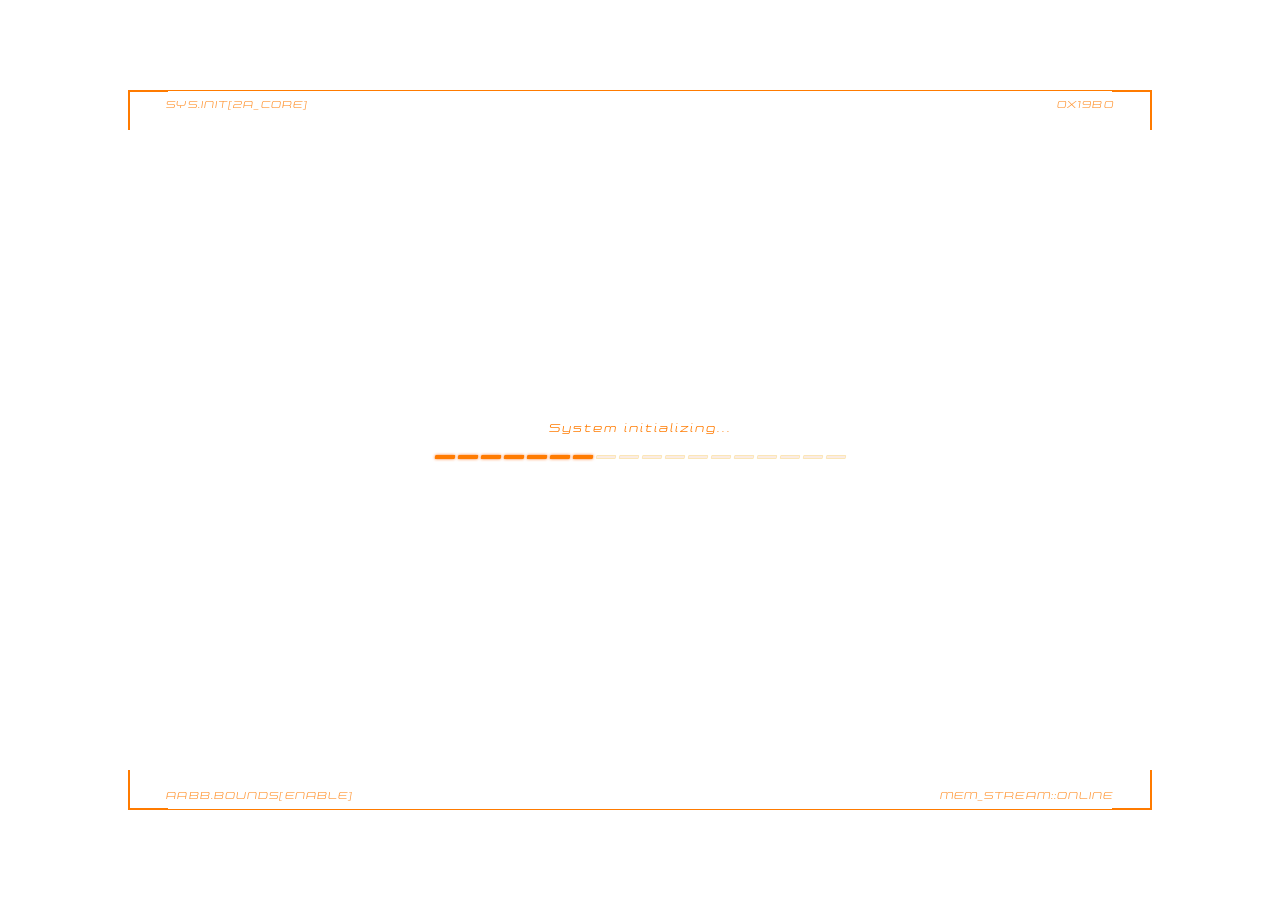
==== index.html @ 094b4942 "Add SVG favicons for root and WinXP" ====
<!doctype html>
<html lang="en">
  <head>
    <meta charset="UTF-8" />
    <meta name="viewport" content="width=device-width, initial-scale=1.0" />
    <script>
      (() => {
        const faviconCandidates = [
          "/site-icons/favicon.svg",
          "/site-icons/favicon.png",
          "/site-icons/favicon.ico",
        ];

        const applyFavicon = (href, type) => {
          const link = document.createElement("link");
          link.rel = "icon";
          link.href = href;
          if (type) {
            link.type = type;
          }
          document.head.appendChild(link);
        };

        const probeFavicon = async () => {
          for (const href of faviconCandidates) {
            try {
              const response = await fetch(href, { method: "HEAD", cache: "no-cache" });
              if (response.ok) {
                applyFavicon(href, response.headers.get("content-type") || "");
                return;
              }
            } catch {
              // Ignore missing optional favicon candidates.
            }
          }
        };

        void probeFavicon();
      })();
    </script>
    <title>Hanqi Zhao Website</title>
    <script type="module" crossorigin src="/assets/main-B0wbmmNN.js"></script>
    <link rel="modulepreload" crossorigin href="/assets/modulepreload-polyfill-Cf3xff8G.js">
    <link rel="modulepreload" crossorigin href="/assets/rolldown-runtime-BVbofQct.js">
    <link rel="modulepreload" crossorigin href="/assets/react-vendor-DbC8iAKZ.js">
    <link rel="modulepreload" crossorigin href="/assets/winxp-core-DCDivdTE.js">
    <link rel="modulepreload" crossorigin href="/assets/three-vendor-ezp25pWM.js">
    <link rel="stylesheet" crossorigin href="/assets/winxp-core-BSxTm-g0.css">
    <link rel="stylesheet" crossorigin href="/assets/main-BcG1fKEi.css">
  </head>
  <body>
    <div id="app"></div>
  </body>
</html>
---- assets/winxp-core-BSxTm-g0.css ----
[data-winxp-host=true]{width:100%;height:100%;overflow:hidden}.has-scrollbar::-webkit-scrollbar{width:16px}.has-scrollbar::-webkit-scrollbar:horizontal{height:17px}.has-scrollbar::-webkit-scrollbar-corner{background:#f2f2f2}.has-scrollbar::-webkit-scrollbar-track:vertical{background:linear-gradient(90deg,#e5e5e5,#f0f0f0 20%)}.has-scrollbar::-webkit-scrollbar-track:horizontal{background:linear-gradient(#e5e5e5,#f0f0f0 20%)}.has-scrollbar::-webkit-scrollbar-thumb{background-color:#f2f2f2;border:1px solid #8e8f8f;border-radius:3px;box-shadow:inset 0 0 0 1px #fffc}.has-scrollbar::-webkit-scrollbar-thumb:vertical{background:url([data-uri]) 50% no-repeat,linear-gradient(90deg,#f2f2f2 45%,#ebebeb 0,#cfcfcf)}.has-scrollbar::-webkit-scrollbar-thumb:horizontal{background:url([data-uri]) 50% no-repeat,linear-gradient(#f2f2f2 45%,#ebebeb 0,#cfcfcf)}.has-scrollbar::-webkit-scrollbar-thumb:hover:vertical{background:url([data-uri]) 50% no-repeat,linear-gradient(90deg,#eaf6fd 45%,#bee6fd 0);border-color:#3c7fb1}.has-scrollbar::-webkit-scrollbar-thumb:hover:horizontal{background:url([data-uri]) 50% no-repeat,linear-gradient(#eaf6fd 45%,#bee6fd 0);border-color:#3c7fb1}.has-scrollbar::-webkit-scrollbar-thumb:active:vertical{background:url([data-uri]) 50% no-repeat,linear-gradient(90deg,#c4e5f6 45%,#98d1ef 0);border-color:#6d91ab}.has-scrollbar::-webkit-scrollbar-thumb:active:horizontal{background:url([data-uri]) 50% no-repeat,linear-gradient(#c4e5f6 45%,#98d1ef 0);border-color:#6d91ab}.has-scrollbar::-webkit-scrollbar-button:horizontal:end:decrement{display:none}.has-scrollbar::-webkit-scrollbar-button:horizontal:start:increment{display:none}.has-scrollbar::-webkit-scrollbar-button:vertical:end:decrement{display:none}.has-scrollbar::-webkit-scrollbar-button:vertical:start:increment{display:none}.has-scrollbar::-webkit-scrollbar-button{border:1px solid #0000}.has-scrollbar::-webkit-scrollbar-button:vertical{height:17px}.has-scrollbar::-webkit-scrollbar-button:vertical:start{background:url([data-uri]),linear-gradient(90deg,#e5e5e5,#f0f0f0 20%)}.has-scrollbar::-webkit-scrollbar-button:vertical:end{background:url([data-uri]),linear-gradient(90deg,#e5e5e5,#f0f0f0 20%)}.has-scrollbar::-webkit-scrollbar-button:horizontal{width:16px}.has-scrollbar::-webkit-scrollbar-button:horizontal:start{background:url([data-uri]),linear-gradient(#e5e5e5,#f0f0f0 20%)}.has-scrollbar::-webkit-scrollbar-button:horizontal:end{background:url([data-uri]),linear-gradient(#e5e5e5,#f0f0f0 20%)}.has-scrollbar::-webkit-scrollbar-button:hover{background-color:#f2f2f2;border-color:#8e8f8f;border-radius:3px;box-shadow:inset 0 0 0 1px #fffc}.has-scrollbar::-webkit-scrollbar-button:hover:vertical{height:17px}.has-scrollbar::-webkit-scrollbar-button:hover:vertical:start{background:url([data-uri]),linear-gradient(90deg,#eaf6fd 45%,#bee6fd 0);border-color:#3c7fb1}.has-scrollbar::-webkit-scrollbar-button:hover:vertical:end{background:url([data-uri]),linear-gradient(90deg,#eaf6fd 45%,#bee6fd 0);border-color:#3c7fb1}.has-scrollbar::-webkit-scrollbar-button:hover:horizontal{width:16px}.has-scrollbar::-webkit-scrollbar-button:hover:horizontal:start{background:url([data-uri]),linear-gradient(#eaf6fd 45%,#bee6fd 0);border-color:#3c7fb1}.has-scrollbar::-webkit-scrollbar-button:hover:horizontal:end{background:url([data-uri]),linear-gradient(#eaf6fd 45%,#bee6fd 0);border-color:#3c7fb1}.has-scrollbar::-webkit-scrollbar-button:active{background-color:#f2f2f2;border-color:#8e8f8f;border-radius:3px;box-shadow:inset 0 0 0 1px #fffc}.has-scrollbar::-webkit-scrollbar-button:active:vertical{height:17px}.has-scrollbar::-webkit-scrollbar-button:active:vertical:start{background:url([data-uri]),linear-gradient(90deg,#c4e5f6 45%,#98d1ef 0);border-color:#6d91ab}.has-scrollbar::-webkit-scrollbar-button:active:vertical:end{background:url([data-uri]),linear-gradient(90deg,#c4e5f6 45%,#98d1ef 0);border-color:#6d91ab}.has-scrollbar::-webkit-scrollbar-button:active:horizontal{width:16px}.has-scrollbar::-webkit-scrollbar-button:active:horizontal:start{background:url([data-uri]),linear-gradient(#c4e5f6 45%,#98d1ef 0);border-color:#6d91ab}.has-scrollbar::-webkit-scrollbar-button:active:horizontal:end{background:url([data-uri]),linear-gradient(#c4e5f6 45%,#98d1ef 0);border-color:#6d91ab}[data-winxp-host=true]{box-sizing:border-box}[data-winxp-host=true] *,[data-winxp-host=true] :after,[data-winxp-host=true] :before{box-sizing:inherit;margin:0;padding:0}[data-winxp-host=true]{-webkit-font-smoothing:antialiased;-moz-osx-font-smoothing:grayscale;font-family:Tahoma,Microsoft JhengHei UI,Microsoft JhengHei,Segoe UI,sans-serif;font-size:14px}[data-winxp-host=true] *,[data-winxp-host=true] :before,[data-winxp-host=true] :after,[data-winxp-host=true] :placeholder-shown{font-family:inherit}
---- assets/main-BcG1fKEi.css ----
:root{--sky-top:#a4d9ff;--sky-bottom:#f2fbff;--panel-bg:#f8fcffbf;--panel-border:#132d4a42;--panel-text:#15304f}*{box-sizing:border-box}html,body{background:linear-gradient(180deg, var(--sky-top) 0%, var(--sky-bottom) 66%);width:100%;height:100%;color:var(--panel-text);margin:0;font-family:Segoe UI,Tahoma,Geneva,Verdana,sans-serif;overflow:hidden}#app{width:100%;height:100%}
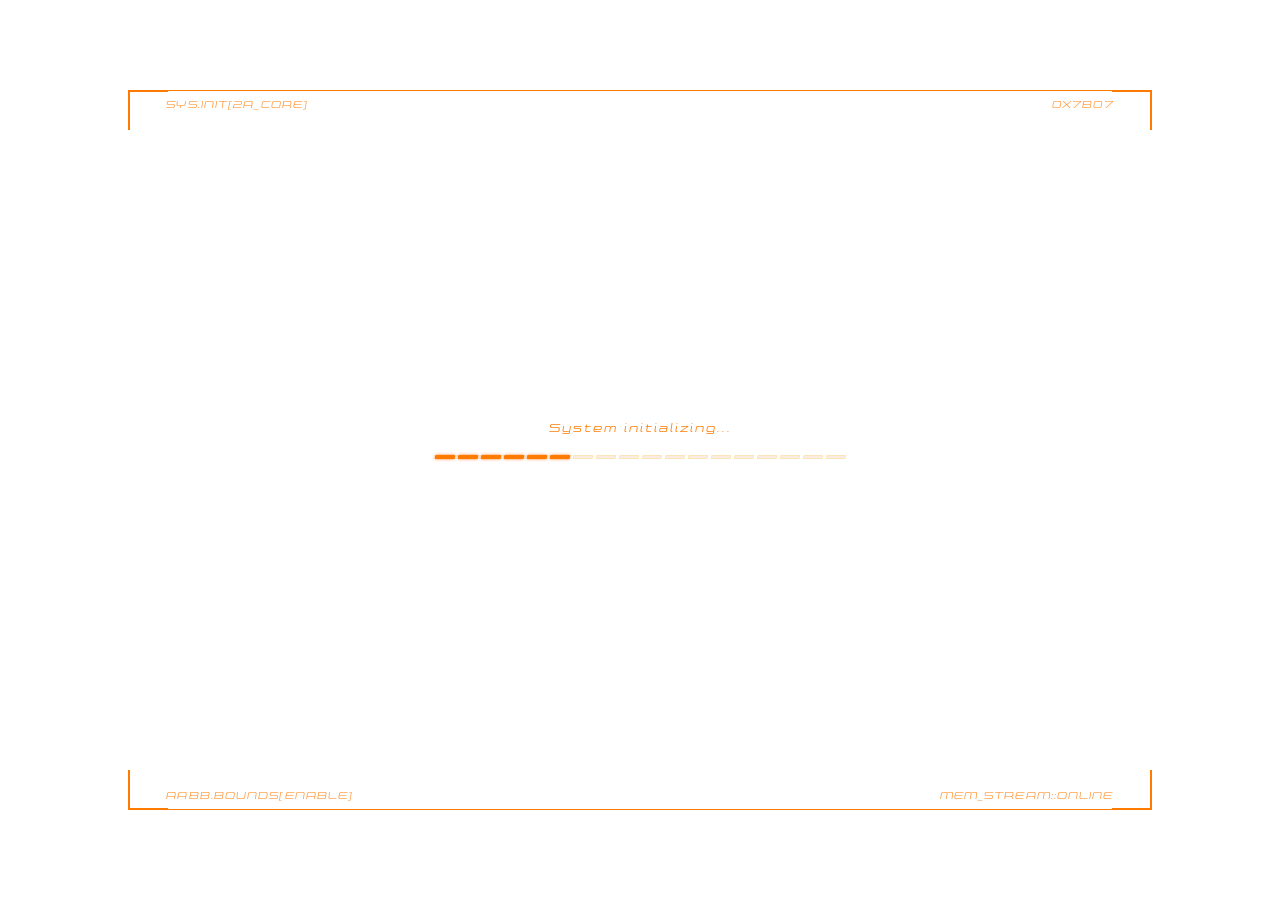
==== commit 9af80a21: "Update site build" ====
--- a/index.html
+++ b/index.html
@@ -40,11 +40,11 @@
     </script>
     <title>Hanqi Zhao Website</title> 
-    <script type="module" crossorigin src="/assets/main-B0wbmmNN.js"></script>
+    <script type="module" crossorigin src="/assets/main-CwbskVBI.js"></script>
     <link rel="modulepreload" crossorigin href="/assets/modulepreload-polyfill-Cf3xff8G.js">
     <link rel="modulepreload" crossorigin href="/assets/rolldown-runtime-BVbofQct.js">
     <link rel="modulepreload" crossorigin href="/assets/react-vendor-DbC8iAKZ.js">
-    <link rel="modulepreload" crossorigin href="/assets/winxp-core-DCDivdTE.js">
+    <link rel="modulepreload" crossorigin href="/assets/winxp-core-CBk7ns0J.js">
     <link rel="modulepreload" crossorigin href="/assets/three-vendor-ezp25pWM.js">
     <link rel="stylesheet" crossorigin href="/assets/winxp-core-BSxTm-g0.css">
     <link rel="stylesheet" crossorigin href="/assets/main-BcG1fKEi.css">
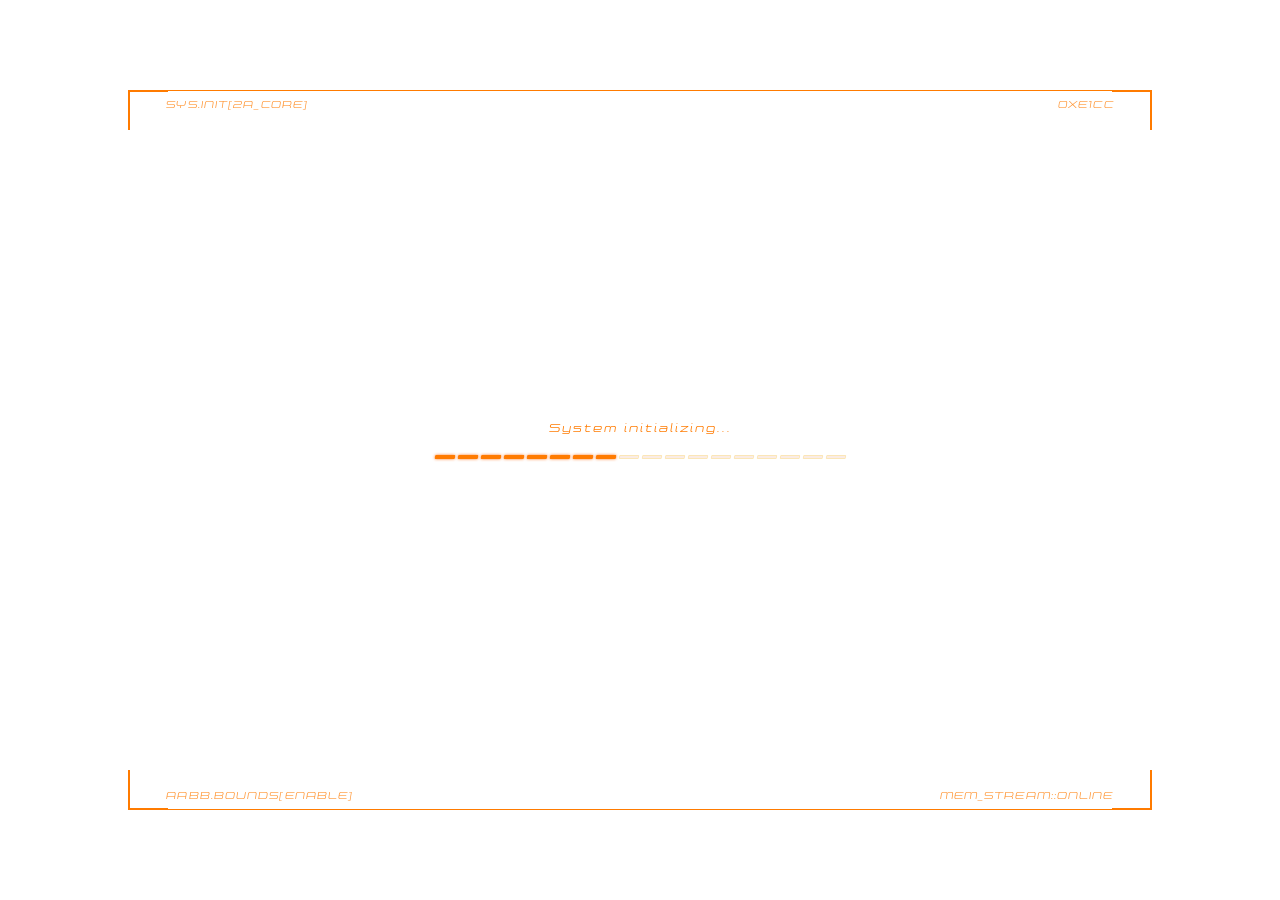
==== commit 6eeb14cf: "Fix the bugs of frame" ====
--- a/index.html
+++ b/index.html
@@ -40,7 +40,7 @@
     </script>
     <title>Hanqi Zhao Website</title> 
-    <script type="module" crossorigin src="/assets/main-CwbskVBI.js"></script>
+    <script type="module" crossorigin src="/assets/main-CzRqobmG.js"></script>
     <link rel="modulepreload" crossorigin href="/assets/modulepreload-polyfill-Cf3xff8G.js">
     <link rel="modulepreload" crossorigin href="/assets/rolldown-runtime-BVbofQct.js">
     <link rel="modulepreload" crossorigin href="/assets/react-vendor-DbC8iAKZ.js">
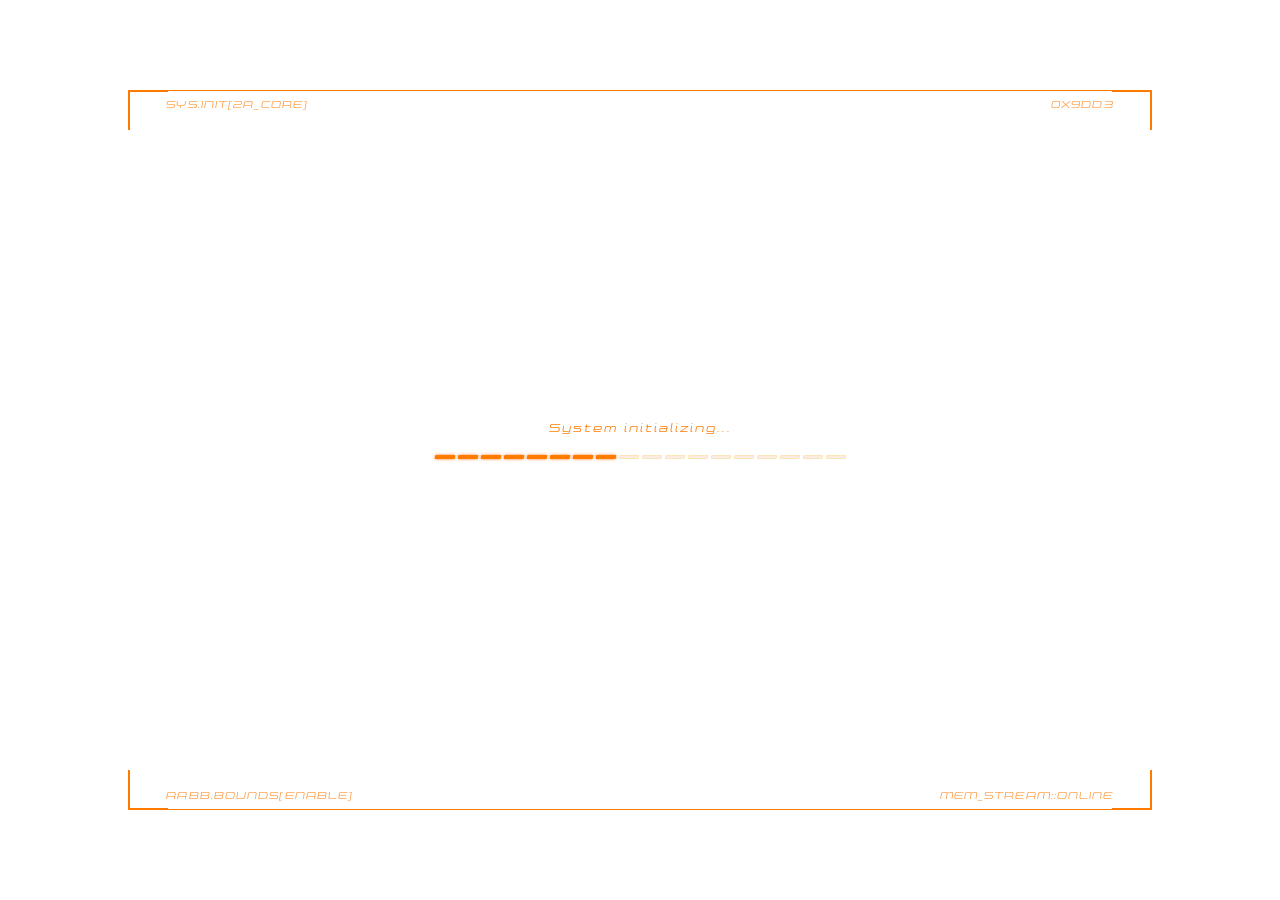
==== commit fdf4f313: "Deploy optimized website build" ====
--- a/index.html
+++ b/index.html
@@ -3,50 +3,15 @@
   <head>
     <meta charset="UTF-8" />
     <meta name="viewport" content="width=device-width, initial-scale=1.0" />
-    <script>
-      (() => {
-        const faviconCandidates = [
-          "/site-icons/favicon.svg",
-          "/site-icons/favicon.png",
-          "/site-icons/favicon.ico",
-        ];
-
-        const applyFavicon = (href, type) => {
-          const link = document.createElement("link");
-          link.rel = "icon";
-          link.href = href;
-          if (type) {
-            link.type = type;
-          }
-          document.head.appendChild(link);
-        };
-
-        const probeFavicon = async () => {
-          for (const href of faviconCandidates) {
-            try {
-              const response = await fetch(href, { method: "HEAD", cache: "no-cache" });
-              if (response.ok) {
-                applyFavicon(href, response.headers.get("content-type") || "");
-                return;
-              }
-            } catch {
-              // Ignore missing optional favicon candidates.
-            }
-          }
-        };
-
-        void probeFavicon();
-      })();
-    </script>
+    <link rel="icon" href="/site-icons/favicon.svg" type="image/svg+xml" />
     <title>Hanqi Zhao Website</title> 
-    <script type="module" crossorigin src="/assets/main-CzRqobmG.js"></script>
+    <script type="module" crossorigin src="/assets/main-KJ6Yn3pO.js"></script>
     <link rel="modulepreload" crossorigin href="/assets/modulepreload-polyfill-Cf3xff8G.js">
-    <link rel="modulepreload" crossorigin href="/assets/rolldown-runtime-BVbofQct.js">
-    <link rel="modulepreload" crossorigin href="/assets/react-vendor-DbC8iAKZ.js">
-    <link rel="modulepreload" crossorigin href="/assets/winxp-core-CBk7ns0J.js">
-    <link rel="modulepreload" crossorigin href="/assets/three-vendor-ezp25pWM.js">
-    <link rel="stylesheet" crossorigin href="/assets/winxp-core-BSxTm-g0.css">
+    <link rel="modulepreload" crossorigin href="/assets/preload-helper-DWTEM3RW.js">
+    <link rel="modulepreload" crossorigin href="/assets/three-vendor-46HZT5qf.js">
+    <link rel="modulepreload" crossorigin href="/assets/desktopPresentationProfile-CxyoU_8r.js">
+    <link rel="modulepreload" crossorigin href="/assets/runtimeBridge-BbQNkrZH.js">
     <link rel="stylesheet" crossorigin href="/assets/main-BcG1fKEi.css">
   </head>
   <body>
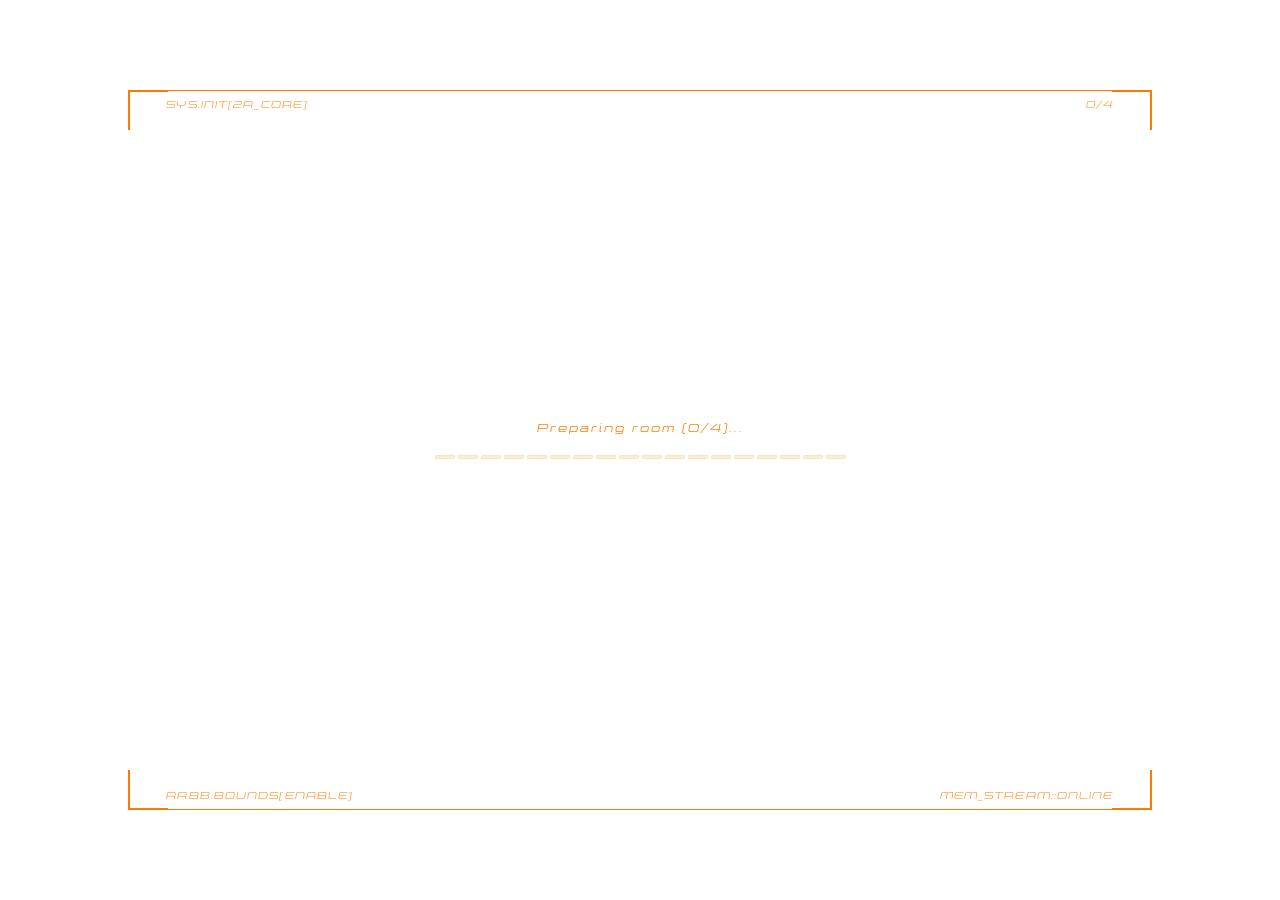
==== commit 61b2dfe6: "Deploy current XP website with smoothness improvements" ====
--- a/index.html
+++ b/index.html
@@ -6,7 +6,7 @@
     <link rel="icon" href="/site-icons/favicon.svg" type="image/svg+xml" />
     <title>Hanqi Zhao Website</title> 
-    <script type="module" crossorigin src="/assets/main-KJ6Yn3pO.js"></script>
+    <script type="module" crossorigin src="/assets/main-BleIW5bD.js"></script>
     <link rel="modulepreload" crossorigin href="/assets/modulepreload-polyfill-Cf3xff8G.js">
     <link rel="modulepreload" crossorigin href="/assets/preload-helper-DWTEM3RW.js">
     <link rel="modulepreload" crossorigin href="/assets/three-vendor-46HZT5qf.js">
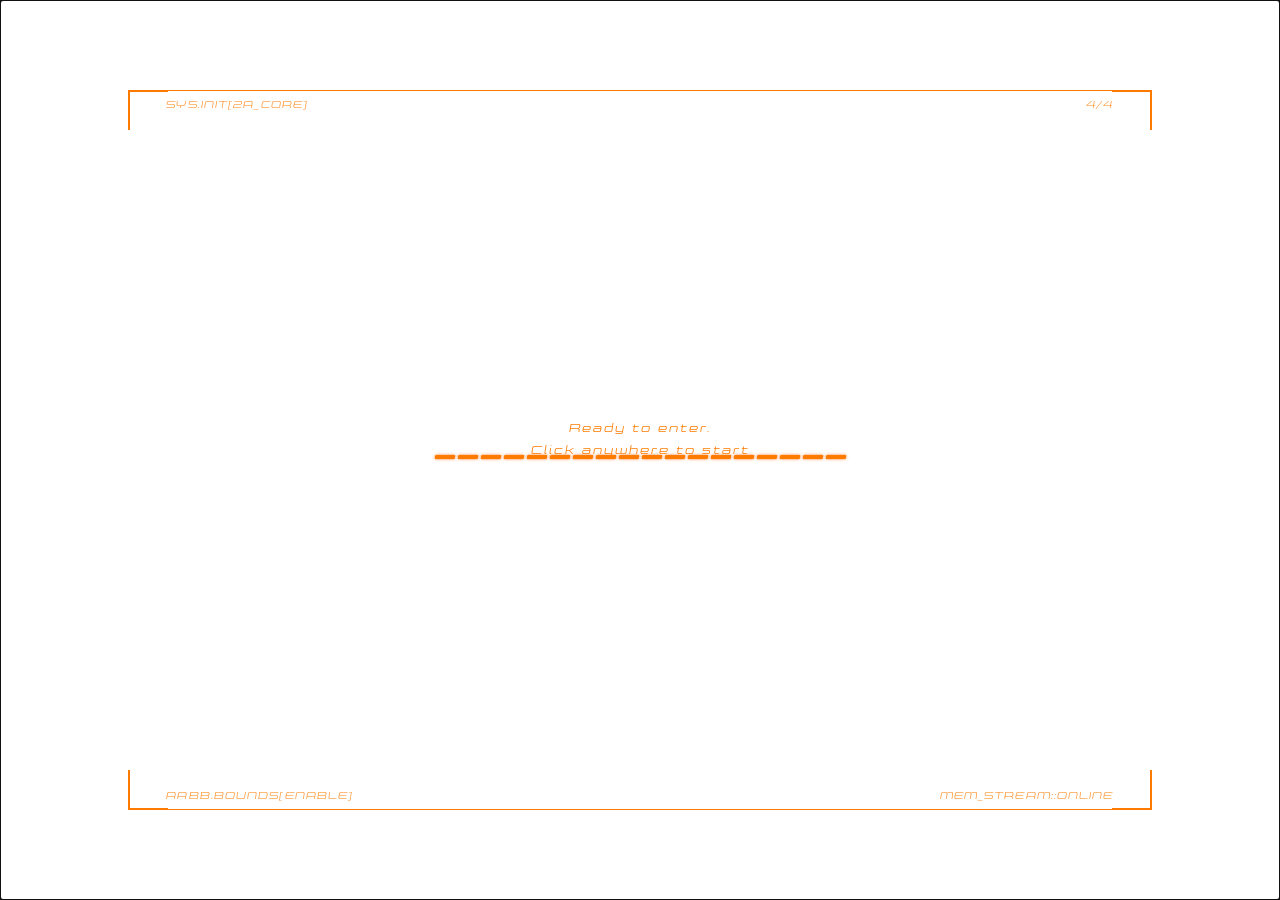
==== commit ec1624b4: "Deploy rendering, asset and low-end performance optimizations Built from hanqizhao/outer-website-sou" ====
--- a/index.html
+++ b/index.html
@@ -6,11 +6,11 @@
     <link rel="icon" href="/site-icons/favicon.svg" type="image/svg+xml" />
     <title>Hanqi Zhao Website</title> 
-    <script type="module" crossorigin src="/assets/main-BleIW5bD.js"></script>
+    <script type="module" crossorigin src="/assets/main-BjESaWL_.js"></script>
     <link rel="modulepreload" crossorigin href="/assets/modulepreload-polyfill-Cf3xff8G.js">
     <link rel="modulepreload" crossorigin href="/assets/preload-helper-DWTEM3RW.js">
-    <link rel="modulepreload" crossorigin href="/assets/three-vendor-46HZT5qf.js">
-    <link rel="modulepreload" crossorigin href="/assets/desktopPresentationProfile-CxyoU_8r.js">
+    <link rel="modulepreload" crossorigin href="/assets/three-vendor-DKD55Jen.js">
+    <link rel="modulepreload" crossorigin href="/assets/desktopPresentationProfile-CVnTUj2M.js">
     <link rel="modulepreload" crossorigin href="/assets/runtimeBridge-BbQNkrZH.js">
     <link rel="stylesheet" crossorigin href="/assets/main-BcG1fKEi.css">
   </head>
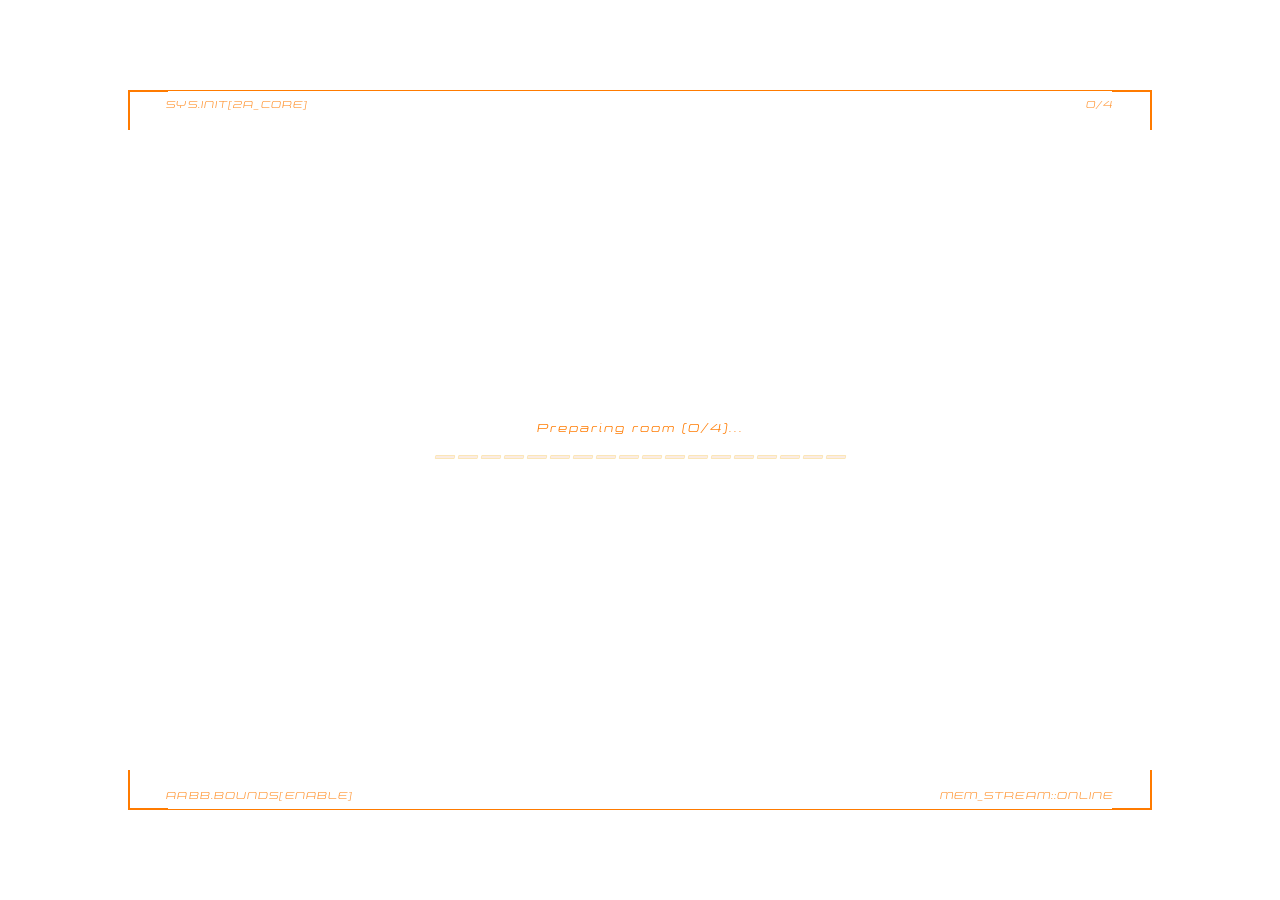
==== commit 09488e47: "Deploy start-prompt and resting-pointer GPU savings Built from hanqizhao/outer-website-source@ae7157" ====
--- a/index.html
+++ b/index.html
@@ -6,7 +6,7 @@
     <link rel="icon" href="/site-icons/favicon.svg" type="image/svg+xml" />
     <title>Hanqi Zhao Website</title> 
-    <script type="module" crossorigin src="/assets/main-BjESaWL_.js"></script>
+    <script type="module" crossorigin src="/assets/main-BwVfBGGx.js"></script>
     <link rel="modulepreload" crossorigin href="/assets/modulepreload-polyfill-Cf3xff8G.js">
     <link rel="modulepreload" crossorigin href="/assets/preload-helper-DWTEM3RW.js">
     <link rel="modulepreload" crossorigin href="/assets/three-vendor-DKD55Jen.js">
